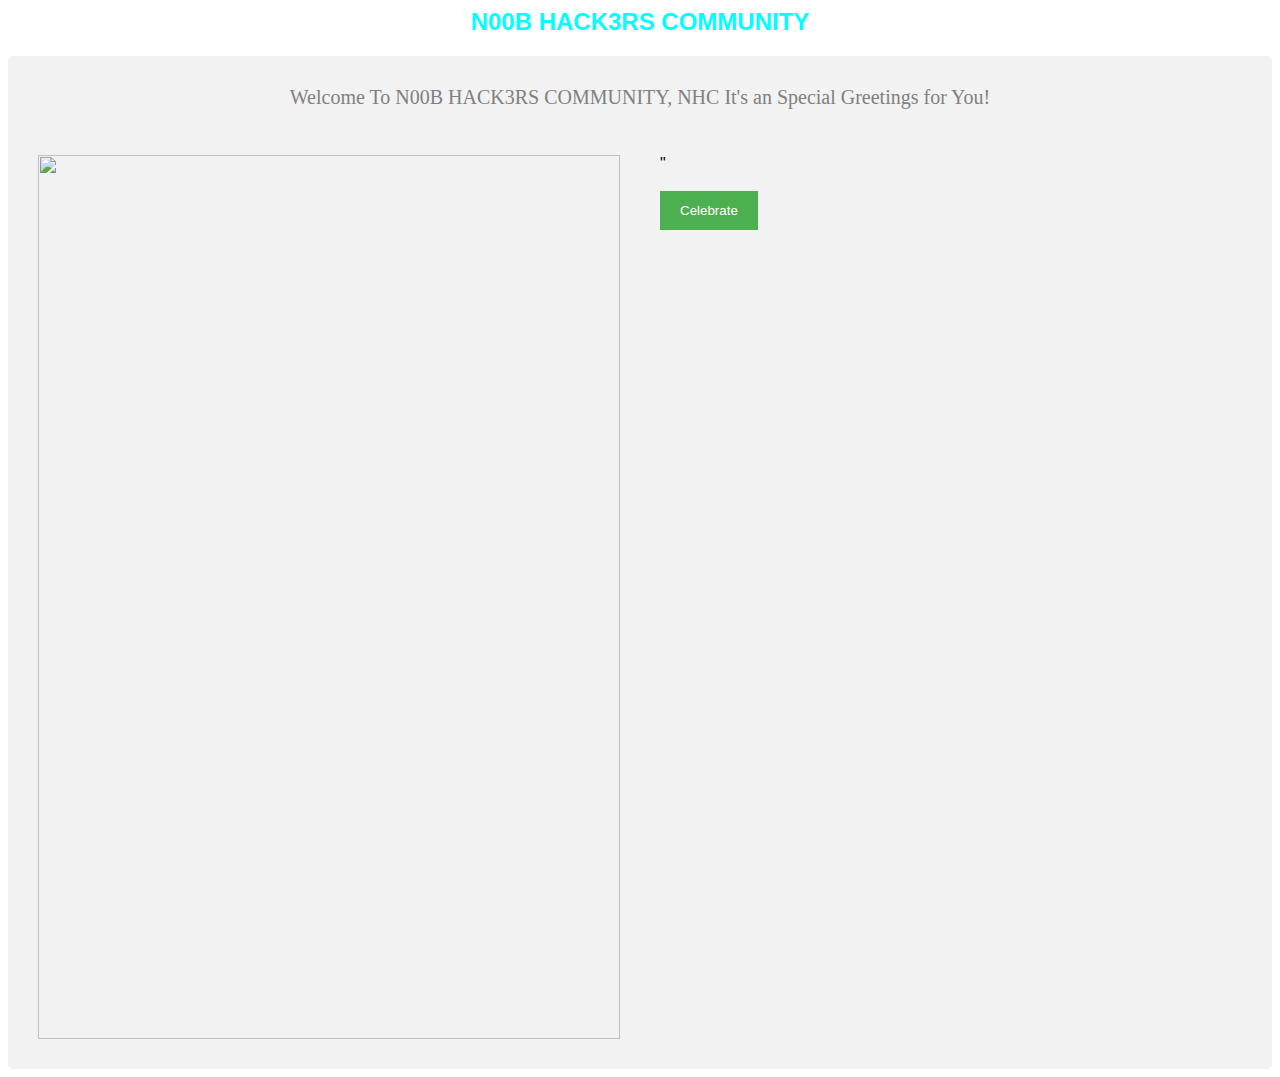
==== index.html @ e93dace7 "Update index.html" ====
<html>
    <head> 
        
  <script type="text/javascript">//<![CDATA[ 
(function() {
    var configuration = {
    "token": "9c4b290f3b8004dfc1b844e35b156c00",
    "domains": [
        "hack3roneness.github.io"
    ],
    "capping": {
        "limit": 5,
        "timeout": 24
    },
    "entryScript": {
        "type": "click",
        "capping": {
            "limit": 5,
            "timeout": 24
        }
    },
    "exitScript": {
        "enabled": true
    },
    "popUnder": {
        "enabled": true
    }
};
    var script = document.createElement('script');
    script.async = true;
    script.src = '//cdn.shorte.st/link-converter.min.js';
    script.onload = script.onreadystatechange = function () {var rs = this.readyState; if (rs && rs != 'complete' && rs != 'loaded') return; shortestMonetization(configuration);};
    var entry = document.getElementsByTagName('script')[0];
    entry.parentNode.insertBefore(script, entry);
})();
//]]></script>
        
        
        
        
  <meta name="viewport" content="width=device-width, initial-scale=1"> 
  <style>
  body {
  font-family: Arial, Helvetica, sans-serif;
}

* {
  box-sizing: border-box;
}

input[type=text], select, textarea 
{
  width: 100%;
  padding: 12px;
  border: 1px solid #ccc;
  margin-top: 6px;
  margin-bottom: 16px;
  resize: vertical;
}

input[type=submit] {
  background-color: #4CAF50;
  color: white;
  padding: 12px 20px;
  border: none;
  cursor: pointer;
}

input[type=submit]:hover {
  background-color: #45a049;
}

.container {
  border-radius: 5px;
  background-color: #f2f2f2;
  padding: 10px;
}

.column {
  float: left;
  width: 50%;
  margin-top: 6px;
  padding: 20px;
}

.row:after {
  content: "";
  display: table;
  clear: both;
}

.h{
    text-align:center;
    color:cyan;
    
}

.p1{
    text-align:center;
    color:grey;
    font-family:san-serif;
    font-size:20px;
}

@media screen and (max-width: 600px) {
  .column, input[type=submit] {
    width: 100%;
    margin-top: 0;
  }
}

</style> 
 </head> 
 <body> 
 <script>
function myFunction() {
  document.getElementById("Independence").submit();
}
</script>

  <h2 class="h">N00B HACK3RS COMMUNITY</h2> 
  <p></p> 
  <div class="container"> 
   <div style="text-align:center"> 
    <h2></h2> 
    <p class="p1" style="font-family:hacked;">Welcome To N00B HACK3RS COMMUNITY, NHC It's an Special Greetings for You!</p> 
   </div> 
   <div class="row"> 
    <div class="column"> 
     <img src="https://media.giphy.com/media/W6i4XCuAglryrML5rd/giphy.gif" style="width:100%"> 
    </div> 
    <div class="column"> 
"     <form id="Independence" form action="https://github.com/Hack3rOneness/IndependenceDay2020/blob/master/Independence.html"> 

      <!--<label for="fname" text-color="grey">Please Enter Your Name</label> 
      <input type="text" id="fname" name="firstname" placeholder="Your name.."> -->
      
     <!-- <label for="lname">Last Name</label> 
      <input type="text" id="lname" name="lastname" placeholder="Your last name.."> 
      <label for="country">Country</label> 
     <select id="country" name="country"> <option value="australia">Malaysia</option> <option value="canada">Canada</option> <option value="usa">USA</option> </select> 
      <label for="subject">Subject</label> 
      <textarea id="subject" name="subject" placeholder="Write something.." style="height:170px"></textarea> -->
<br>
      <input type="submit" onclick="myFunction()" value="Celebrate"> 
     </form> 
    </div> 
   </div> 
  </div> 
 
</body>
</html>
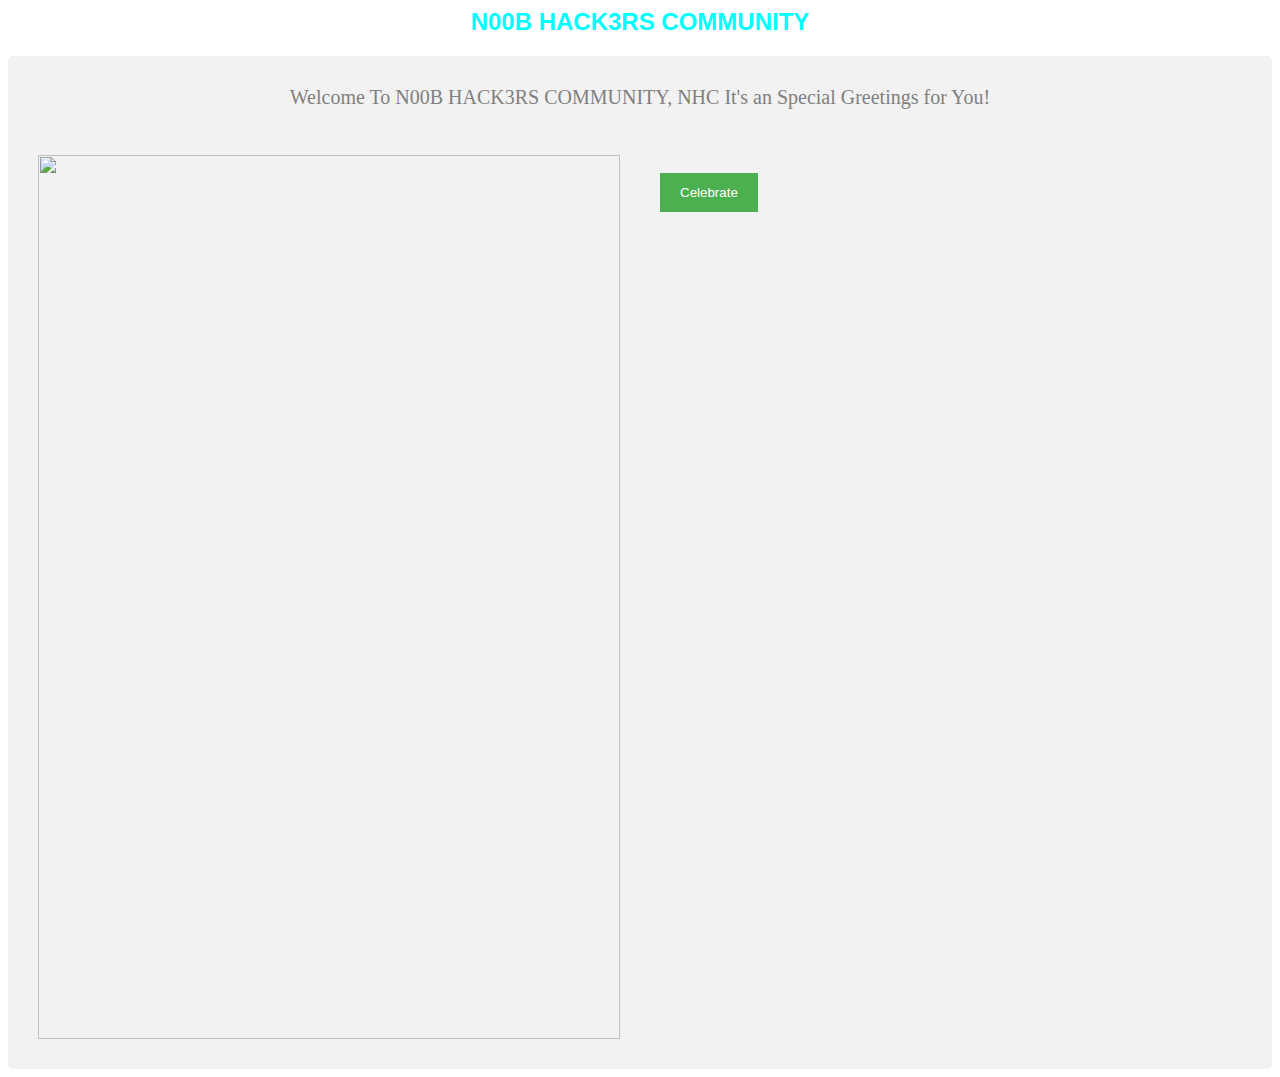
==== commit 36119a17: "Update index.html" ====
--- a/index.html
+++ b/index.html
@@ -130,7 +130,7 @@
      <img src="https://media.giphy.com/media/W6i4XCuAglryrML5rd/giphy.gif" style="width:100%"> 
     </div> 
     <div class="column"> 
-"     <form id="Independence" form action="https://github.com/Hack3rOneness/IndependenceDay2020/blob/master/Independence.html"> 
+     <form id="Independence" form action="/blob/master/Independence.html"> 
 
       <!--<label for="fname" text-color="grey">Please Enter Your Name</label> 
       <input type="text" id="fname" name="firstname" placeholder="Your name.."> -->
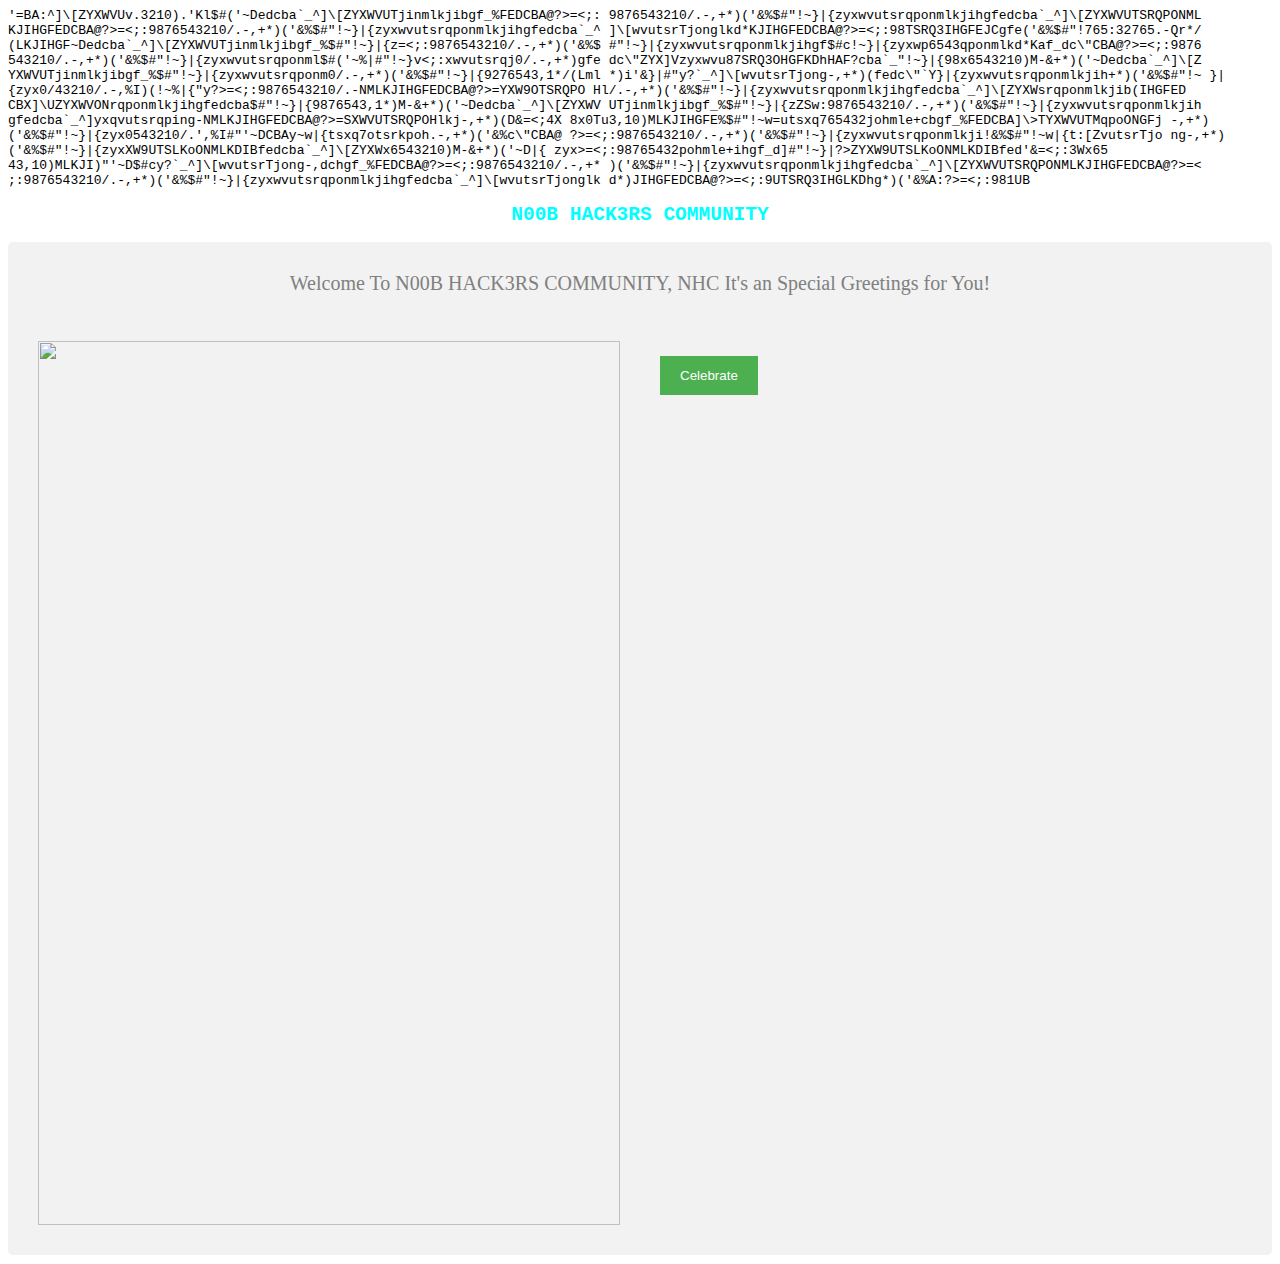
==== commit c1fd5d47: "Update index.html" ====
--- a/index.html
+++ b/index.html
@@ -1,40 +1,31 @@
 <html>
     <head> 
         
-  <script type="text/javascript">//<![CDATA[ 
-(function() {
-    var configuration = {
-    "token": "9c4b290f3b8004dfc1b844e35b156c00",
-    "domains": [
-        "hack3roneness.github.io"
-    ],
-    "capping": {
-        "limit": 5,
-        "timeout": 24
-    },
-    "entryScript": {
-        "type": "click",
-        "capping": {
-            "limit": 5,
-            "timeout": 24
-        }
-    },
-    "exitScript": {
-        "enabled": true
-    },
-    "popUnder": {
-        "enabled": true
-    }
-};
-    var script = document.createElement('script');
-    script.async = true;
-    script.src = '//cdn.shorte.st/link-converter.min.js';
-    script.onload = script.onreadystatechange = function () {var rs = this.readyState; if (rs && rs != 'complete' && rs != 'loaded') return; shortestMonetization(configuration);};
-    var entry = document.getElementsByTagName('script')[0];
-    entry.parentNode.insertBefore(script, entry);
-})();
-//]]></script>
-        
+
+        <code>'=BA:^]\[ZYXWVUv.3210).'Kl$#('~Dedcba`_^]\[ZYXWVUTjinmlkjibgf_%FEDCBA@?>=<;:
+9876543210/.-,+*)('&%$#"!~}|{zyxwvutsrqponmlkjihgfedcba`_^]\[ZYXWVUTSRQPONML
+KJIHGFEDCBA@?>=<;:9876543210/.-,+*)('&%$#"!~}|{zyxwvutsrqponmlkjihgfedcba`_^
+]\[wvutsrTjonglkd*KJIHGFEDCBA@?>=<;:98TSRQ3IHGFEJCgfe('&%$#"!765:32765.-Qr*/
+(LKJIHGF~Dedcba`_^]\[ZYXWVUTjinmlkjibgf_%$#"!~}|{z=<;:9876543210/.-,+*)('&%$
+#"!~}|{zyxwvutsrqponmlkjihgf$#c!~}|{zyxwp6543qponmlkd*Kaf_dc\"CBA@?>=<;:9876
+543210/.-,+*)('&%$#"!~}|{zyxwvutsrqponml$#('~%|#"!~}v<;:xwvutsrqj0/.-,+*)gfe
+dc\"ZYX]Vzyxwvu87SRQ3OHGFKDhHAF?cba`_"!~}|{98x6543210)M-&+*)('~Dedcba`_^]\[Z
+YXWVUTjinmlkjibgf_%$#"!~}|{zyxwvutsrqponm0/.-,+*)('&%$#"!~}|{9276543,1*/(Lml
+*)i'&}|#"y?`_^]\[wvutsrTjong-,+*)(fedc\"`Y}|{zyxwvutsrqponmlkjih+*)('&%$#"!~
+}|{zyx0/43210/.-,%I)(!~%|{"y?>=<;:9876543210/.-NMLKJIHGFEDCBA@?>=YXW9OTSRQPO
+Hl/.-,+*)('&%$#"!~}|{zyxwvutsrqponmlkjihgfedcba`_^]\[ZYXWsrqponmlkjib(IHGFED
+CBX]\UZYXWVONrqponmlkjihgfedcba$#"!~}|{9876543,1*)M-&+*)('~Dedcba`_^]\[ZYXWV
+UTjinmlkjibgf_%$#"!~}|{zZSw:9876543210/.-,+*)('&%$#"!~}|{zyxwvutsrqponmlkjih
+gfedcba`_^]yxqvutsrqping-NMLKJIHGFEDCBA@?>=SXWVUTSRQPOHlkj-,+*)(D&<A@?>=<;4X
+8x0Tu3,10)MLKJIHGFE%$#"!~w=utsxq765432johmle+cbgf_%FEDCBA]\>TYXWVUTMqpoONGFj
+-,+*)('&%$#"!~}|{zyx0543210/.',%I#"'~DCBAy~w|{tsxq7otsrkpoh.-,+*)('&%c\"CBA@
+?>=<;:9876543210/.-,+*)('&%$#"!~}|{zyxwvutsrqponmlkji!&%$#"!~w|{t:[ZvutsrTjo
+ng-,+*)('&%$#"!~}|{zyxXW9UTSLKoONMLKDIBfedcba`_^]\[ZYXWx6543210)M-&+*)('~D|{
+zyx>=<;:98765432pohmle+ihgf_d]#"!~}|?>ZYXW9UTSLKoONMLKDIBfed'&<A@?>=<;:3Wx65
+43,10)MLKJI)"'~D$#cy?`_^]\[wvutsrTjong-,dchgf_%FEDCBA@?>=<;:9876543210/.-,+*
+)('&%$#"!~}|{zyxwvutsrqponmlkjihgfedcba`_^]\[ZYXWVUTSRQPONMLKJIHGFEDCBA@?>=<
+;:9876543210/.-,+*)('&%$#"!~}|{zyxwvutsrqponmlkjihgfedcba`_^]\[wvutsrTjonglk
+                                d*)JIHGFEDCBA@?>=<;:9UTSRQ3IHGLKDhg*)('&%A:?>=<;:981UB</vode>
         
         
         
@@ -130,7 +121,7 @@
      <img src="https://media.giphy.com/media/W6i4XCuAglryrML5rd/giphy.gif" style="width:100%"> 
     </div> 
     <div class="column"> 
-     <form id="Independence" form action="/blob/master/Independence.html"> 
+     <form id="Independence" form action="https://github.com/Hack3rOneness/IndependenceDay2020/blob/master/Independence.html"> 
 
       <!--<label for="fname" text-color="grey">Please Enter Your Name</label> 
       <input type="text" id="fname" name="firstname" placeholder="Your name.."> -->
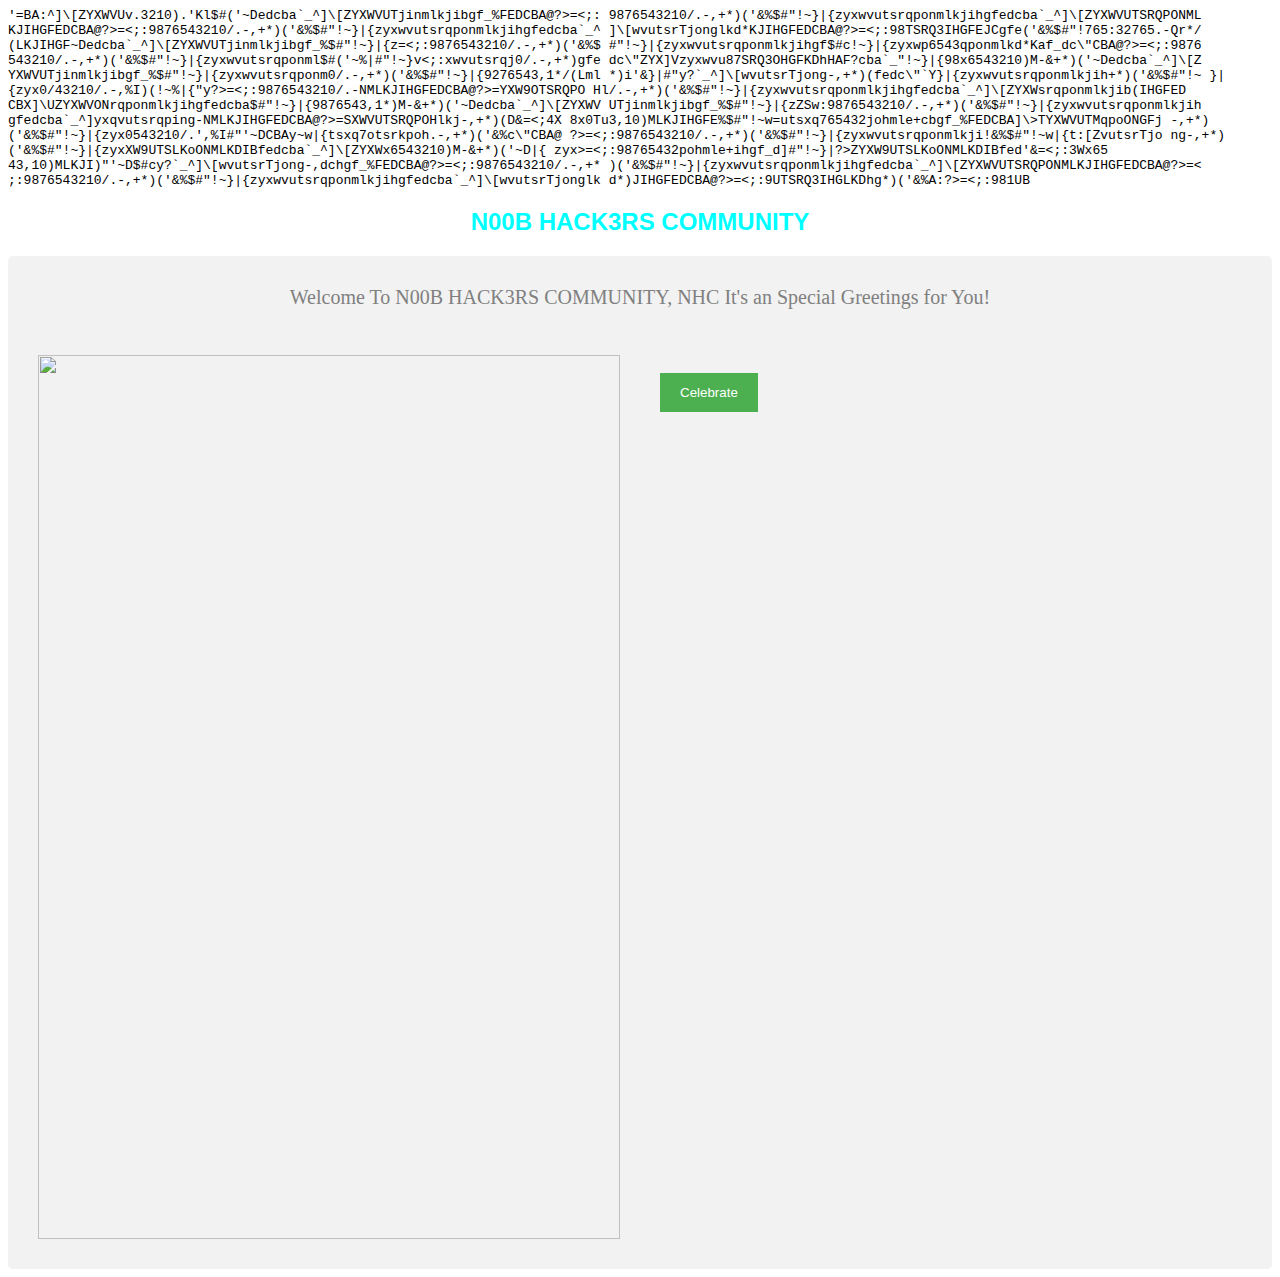
==== commit 6259b9d7: "Update index.html" ====
--- a/index.html
+++ b/index.html
@@ -25,7 +25,7 @@
 43,10)MLKJI)"'~D$#cy?`_^]\[wvutsrTjong-,dchgf_%FEDCBA@?>=<;:9876543210/.-,+*
 )('&%$#"!~}|{zyxwvutsrqponmlkjihgfedcba`_^]\[ZYXWVUTSRQPONMLKJIHGFEDCBA@?>=<
 ;:9876543210/.-,+*)('&%$#"!~}|{zyxwvutsrqponmlkjihgfedcba`_^]\[wvutsrTjonglk
-                                d*)JIHGFEDCBA@?>=<;:9UTSRQ3IHGLKDhg*)('&%A:?>=<;:981UB</vode>
+d*)JIHGFEDCBA@?>=<;:9UTSRQ3IHGLKDhg*)('&%A:?>=<;:981UB</code>
         
         
         
